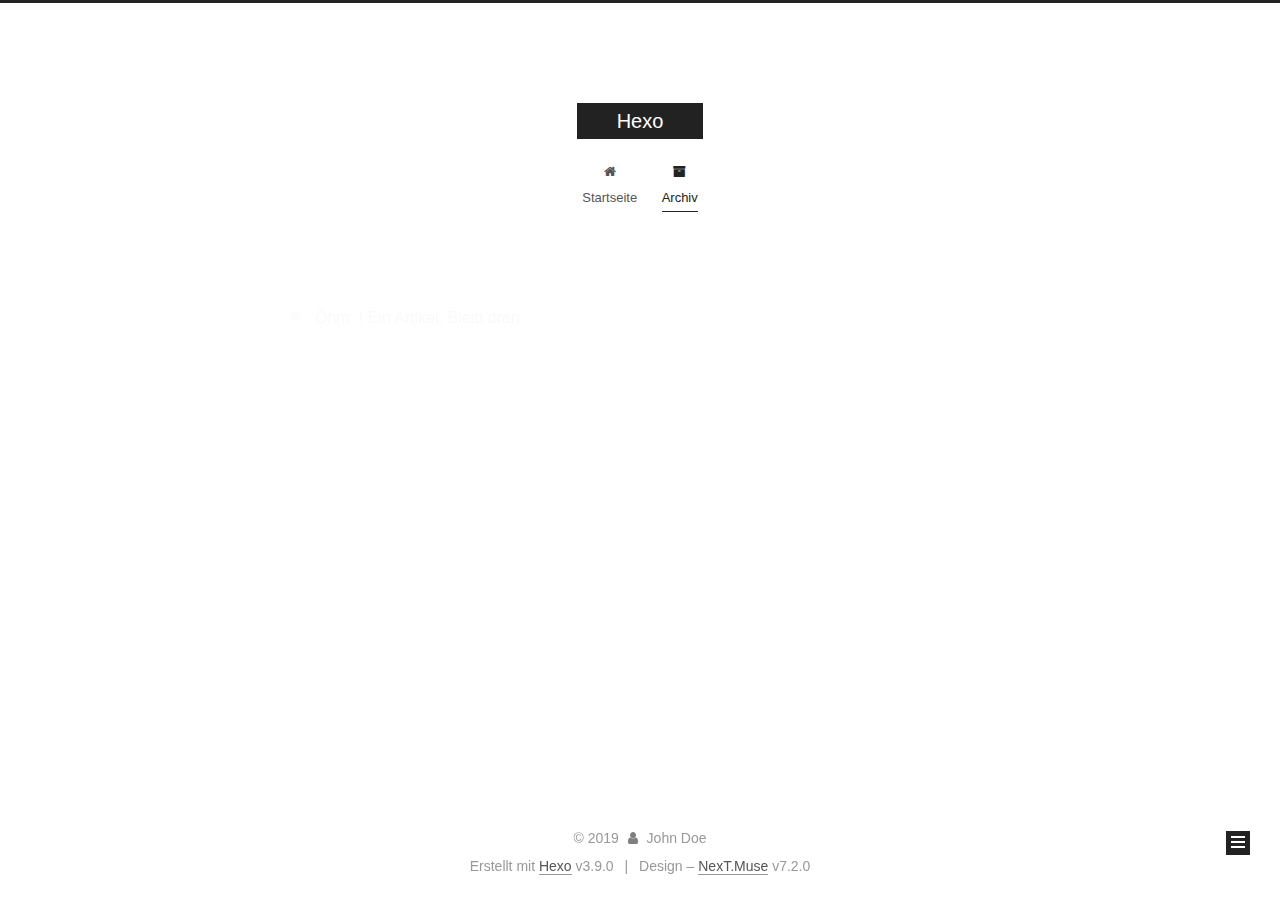
==== archives/index.html @ 7e1bdfa4 "Site updated: 2019-07-08 23:41:55" ====
<!DOCTYPE html>












  


<html class="theme-next muse use-motion" lang>
<head><meta name="generator" content="Hexo 3.9.0">
  <meta charset="UTF-8">
<meta http-equiv="X-UA-Compatible" content="IE=edge">
<meta name="viewport" content="width=device-width, initial-scale=1, maximum-scale=2">
<meta name="theme-color" content="#222">






















<link rel="stylesheet" href="/lib/font-awesome/css/font-awesome.min.css?v=4.7.0">

<link rel="stylesheet" href="/css/main.css?v=7.2.0">


  <link rel="apple-touch-icon" sizes="180x180" href="/images/apple-touch-icon-next.png?v=7.2.0">


  <link rel="icon" type="image/png" sizes="32x32" href="/images/favicon-32x32-next.png?v=7.2.0">


  <link rel="icon" type="image/png" sizes="16x16" href="/images/favicon-16x16-next.png?v=7.2.0">


  <link rel="mask-icon" href="/images/logo.svg?v=7.2.0" color="#222">







<script id="hexo.configurations">
  var NexT = window.NexT || {};
  var CONFIG = {
    root: '/',
    scheme: 'Muse',
    version: '7.2.0',
    sidebar: {"position":"left","display":"post","offset":12,"onmobile":false,"dimmer":false},
    back2top: true,
    back2top_sidebar: false,
    fancybox: false,
    fastclick: false,
    lazyload: false,
    tabs: true,
    motion: {"enable":true,"async":false,"transition":{"post_block":"fadeIn","post_header":"slideDownIn","post_body":"slideDownIn","coll_header":"slideLeftIn","sidebar":"slideUpIn"}},
    algolia: {
      applicationID: '',
      apiKey: '',
      indexName: '',
      hits: {"per_page":10},
      labels: {"input_placeholder":"Search for Posts","hits_empty":"We didn't find any results for the search: ${query}","hits_stats":"${hits} results found in ${time} ms"}
    }
  };
</script>


  




  <meta property="og:type" content="website">
<meta property="og:title" content="Hexo">
<meta property="og:url" content="http://yoursite.com/archives/index.html">
<meta property="og:site_name" content="Hexo">
<meta property="og:locale" content="default">
<meta name="twitter:card" content="summary">
<meta name="twitter:title" content="Hexo">





  
  
  <link rel="canonical" href="http://yoursite.com/archives/">



<script id="page.configurations">
  CONFIG.page = {
    sidebar: "",
  };
</script>

  <title>Archiv | Hexo</title>
  












  <noscript>
  <style>
  .use-motion .motion-element,
  .use-motion .brand,
  .use-motion .menu-item,
  .sidebar-inner,
  .use-motion .post-block,
  .use-motion .pagination,
  .use-motion .comments,
  .use-motion .post-header,
  .use-motion .post-body,
  .use-motion .collection-title { opacity: initial; }

  .use-motion .logo,
  .use-motion .site-title,
  .use-motion .site-subtitle {
    opacity: initial;
    top: initial;
  }

  .use-motion .logo-line-before i { left: initial; }
  .use-motion .logo-line-after i { right: initial; }
  </style>
</noscript>

</head>

<body itemscope itemtype="http://schema.org/WebPage" lang="default">

  
  
    
  

  <div class="container sidebar-position-left page-archive">
    <div class="headband"></div>

    <header id="header" class="header" itemscope itemtype="http://schema.org/WPHeader">
      <div class="header-inner"><div class="site-brand-wrapper">
  <div class="site-meta">
    

    <div class="custom-logo-site-title">
      <a href="/" class="brand" rel="start">
        <span class="logo-line-before"><i></i></span>
        <span class="site-title">Hexo</span>
        <span class="logo-line-after"><i></i></span>
      </a>
    </div>
    
    
  </div>

  <div class="site-nav-toggle">
    <button aria-label="Navigationsleiste an/ausschalten">
      <span class="btn-bar"></span>
      <span class="btn-bar"></span>
      <span class="btn-bar"></span>
    </button>
  </div>
</div>



<nav class="site-nav">
  
    <ul id="menu" class="menu">
      
        
        
        
          
          <li class="menu-item menu-item-home">

    
    
      
    

    

    <a href="/" rel="section"><i class="menu-item-icon fa fa-fw fa-home"></i> <br>Startseite</a>

  </li>
        
        
        
          
          <li class="menu-item menu-item-archives menu-item-active">

    
    
      
    

    

    <a href="/archives/" rel="section"><i class="menu-item-icon fa fa-fw fa-archive"></i> <br>Archiv</a>

  </li>

      
      
    </ul>
  

  
    

    
    
      
      
    
      
      
    
    

  


  

  
</nav>



  



</div>
    </header>

    


    <main id="main" class="main">
      <div class="main-inner">
        <div class="content-wrap">
          
          <div id="content" class="content">
            

  
  
  
  <div class="post-block archive">
    <div id="posts" class="posts-collapse">
      <span class="archive-move-on"></span>

      
      <span class="archive-page-counter">
        
        
        
          
        
        Öhm..! Ein Artikel. Bleib dran.
      </span>
      

      

        
        
        

        
          
          <div class="collection-title">
            <h1 class="archive-year" id="archive-year-2019">2019</h1>
          </div>
        
        

        

  <article class="post post-type-normal" itemscope itemtype="http://schema.org/Article">
    <header class="post-header">

      <h2 class="post-title">
        
          <a class="post-title-link" href="/2019/07/08/hello-world/" itemprop="url">
            
              <span itemprop="name">Hello World</span>
            
          </a>
        
      </h2>

      <div class="post-meta">
        <time class="post-time" itemprop="dateCreated" datetime="2019-07-08T23:32:00+08:00" content="2019-07-08">
          07-08
        </time>
      </div>

    </header>
  </article>



      

    </div>
  </div>
  
  
  

  



          </div>
          

        </div>
        
          
  
  <div class="sidebar-toggle">
    <div class="sidebar-toggle-line-wrap">
      <span class="sidebar-toggle-line sidebar-toggle-line-first"></span>
      <span class="sidebar-toggle-line sidebar-toggle-line-middle"></span>
      <span class="sidebar-toggle-line sidebar-toggle-line-last"></span>
    </div>
  </div>

  <aside id="sidebar" class="sidebar">
    <div class="sidebar-inner">

      

      

      <div class="site-overview-wrap sidebar-panel sidebar-panel-active">
        <div class="site-overview">
          <div class="site-author motion-element" itemprop="author" itemscope itemtype="http://schema.org/Person">
            
              <p class="site-author-name" itemprop="name">John Doe</p>
              <div class="site-description motion-element" itemprop="description"></div>
          </div>

          
            <nav class="site-state motion-element">
              
                <div class="site-state-item site-state-posts">
                
                  <a href="/archives/">
                
                    <span class="site-state-item-count">1</span>
                    <span class="site-state-item-name">Artikel</span>
                  </a>
                </div>
              

              

              
            </nav>
          

          

          

          

          

          
          

          
            
          
          

        </div>
      </div>

      

      

    </div>
  </aside>
  


        
      </div>
    </main>

    <footer id="footer" class="footer">
      <div class="footer-inner">
        <div class="copyright">&copy; <span itemprop="copyrightYear">2019</span>
  <span class="with-love" id="animate">
    <i class="fa fa-user"></i>
  </span>
  <span class="author" itemprop="copyrightHolder">John Doe</span>

  

  
</div>


  <div class="powered-by">Erstellt mit  <a href="https://hexo.io" class="theme-link" rel="noopener" target="_blank">Hexo</a> v3.9.0</div>



  <span class="post-meta-divider">|</span>



  <div class="theme-info">Design – <a href="https://theme-next.org" class="theme-link" rel="noopener" target="_blank">NexT.Muse</a> v7.2.0</div>




        








        
      </div>
    </footer>

    
      <div class="back-to-top">
        <i class="fa fa-arrow-up"></i>
        
      </div>
    

    

    

    
  </div>

  

<script>
  if (Object.prototype.toString.call(window.Promise) !== '[object Function]') {
    window.Promise = null;
  }
</script>


























  
  <script src="/lib/jquery/index.js?v=3.4.1"></script>

  
  <script src="/lib/velocity/velocity.min.js?v=1.2.1"></script>

  
  <script src="/lib/velocity/velocity.ui.min.js?v=1.2.1"></script>


  


  <script src="/js/utils.js?v=7.2.0"></script>

  <script src="/js/motion.js?v=7.2.0"></script>



  
  


  <script src="/js/schemes/muse.js?v=7.2.0"></script>



  

  


  <script src="/js/next-boot.js?v=7.2.0"></script>


  

  

  

  



  




  

  

  

  

  

  

  

  

  

  

  

  

  

  

</body>
</html>
---- css/main.css ----
/* normalize.css v8.0.1 | MIT License | github.com/necolas/normalize.css */
html {
  line-height: 1.15; /* 1 */
  -webkit-text-size-adjust: 100%; /* 2 */
}
body {
  margin: 0;
}
main {
  display: block;
}
h1 {
  font-size: 2em;
  margin: 0.67em 0;
}
hr {
  box-sizing: content-box; /* 1 */
  height: 0; /* 1 */
  overflow: visible; /* 2 */
}
pre {
  font-family: monospace, monospace; /* 1 */
  font-size: 1em; /* 2 */
}
a {
  background-color: transparent;
}
abbr[title] {
  border-bottom: none; /* 1 */
  text-decoration: underline; /* 2 */
  text-decoration: underline dotted; /* 2 */
}
b,
strong {
  font-weight: bolder;
}
code,
kbd,
samp {
  font-family: monospace, monospace; /* 1 */
  font-size: 1em; /* 2 */
}
small {
  font-size: 80%;
}
sub,
sup {
  font-size: 75%;
  line-height: 0;
  position: relative;
  vertical-align: baseline;
}
sub {
  bottom: -0.25em;
}
sup {
  top: -0.5em;
}
img {
  border-style: none;
}
button,
input,
optgroup,
select,
textarea {
  font-family: inherit; /* 1 */
  font-size: 100%; /* 1 */
  line-height: 1.15; /* 1 */
  margin: 0; /* 2 */
}
button,
input {
/* 1 */
  overflow: visible;
}
button,
select {
/* 1 */
  text-transform: none;
}
button,
[type="button"],
[type="reset"],
[type="submit"] {
  -webkit-appearance: button;
}
button::-moz-focus-inner,
[type="button"]::-moz-focus-inner,
[type="reset"]::-moz-focus-inner,
[type="submit"]::-moz-focus-inner {
  border-style: none;
  padding: 0;
}
button:-moz-focusring,
[type="button"]:-moz-focusring,
[type="reset"]:-moz-focusring,
[type="submit"]:-moz-focusring {
  outline: 1px dotted ButtonText;
}
fieldset {
  padding: 0.35em 0.75em 0.625em;
}
legend {
  box-sizing: border-box; /* 1 */
  color: inherit; /* 2 */
  display: table; /* 1 */
  max-width: 100%; /* 1 */
  padding: 0; /* 3 */
  white-space: normal; /* 1 */
}
progress {
  vertical-align: baseline;
}
textarea {
  overflow: auto;
}
[type="checkbox"],
[type="radio"] {
  box-sizing: border-box; /* 1 */
  padding: 0; /* 2 */
}
[type="number"]::-webkit-inner-spin-button,
[type="number"]::-webkit-outer-spin-button {
  height: auto;
}
[type="search"] {
  -webkit-appearance: textfield; /* 1 */
  outline-offset: -2px; /* 2 */
}
[type="search"]::-webkit-search-decoration {
  -webkit-appearance: none;
}
::-webkit-file-upload-button {
  -webkit-appearance: button; /* 1 */
  font: inherit; /* 2 */
}
details {
  display: block;
}
summary {
  display: list-item;
}
template {
  display: none;
}
[hidden] {
  display: none;
}
::selection {
  background: #262a30;
  color: #fff;
}
body {
  position: relative;
  font-family: 'Lato', "PingFang SC", "Microsoft YaHei", sans-serif;
  font-size: 14px;
  line-height: 2;
  color: #555;
  background: #fff;
}
@media (max-width: 991px) {
  body {
    padding-right: 0 !important;
  }
}
@media (min-width: 1200px) {
  body {
    font-size: 16px;
  }
}
h1,
h2,
h3,
h4,
h5,
h6 {
  margin: 20px 0 15px;
  padding: 0;
  font-weight: bold;
  line-height: 1.5;
  font-family: 'Lato', "PingFang SC", "Microsoft YaHei", sans-serif;
}
h1 {
  font-size: 22px;
}
h1 code {
  font-size: 1em;
}
@media (max-width: 767px) {
  h1 {
    font-size: 18px;
  }
  h1 code {
    font-size: 1em;
  }
}
h2 {
  font-size: 20px;
}
h2 code {
  font-size: 1em;
}
@media (max-width: 767px) {
  h2 {
    font-size: 16px;
  }
  h2 code {
    font-size: 1em;
  }
}
h3 {
  font-size: 18px;
}
h3 code {
  font-size: 1em;
}
@media (max-width: 767px) {
  h3 {
    font-size: 14px;
  }
  h3 code {
    font-size: 1em;
  }
}
h4 {
  font-size: 16px;
}
h4 code {
  font-size: 1em;
}
@media (max-width: 767px) {
  h4 {
    font-size: 12px;
  }
  h4 code {
    font-size: 1em;
  }
}
h5 {
  font-size: 14px;
}
h5 code {
  font-size: 1em;
}
@media (max-width: 767px) {
  h5 {
    font-size: 10px;
  }
  h5 code {
    font-size: 1em;
  }
}
h6 {
  font-size: 12px;
}
h6 code {
  font-size: 1em;
}
@media (max-width: 767px) {
  h6 {
    font-size: 8px;
  }
  h6 code {
    font-size: 1em;
  }
}
p {
  margin: 0 0 20px 0;
}
a,
span.exturl {
  overflow-wrap: break-word;
  word-wrap: break-word;
  background-color: transparent;
  color: #555;
  text-decoration: none;
  outline: none;
  border-bottom: 1px solid #999;
  cursor: pointer;
}
a:hover,
span.exturl:hover {
  color: #222;
  border-bottom-color: #222;
}
video {
  max-width: 100%;
  display: block;
  margin-left: auto;
  margin-right: auto;
}
img {
  display: block;
  margin: auto;
  max-width: 100%;
  height: auto;
}
hr {
  margin: 40px 0;
  height: 3px;
  border: none;
  background-color: #ddd;
  background-image: repeating-linear-gradient(-45deg, #fff, #fff 4px, transparent 4px, transparent 8px);
}
blockquote {
  margin: 0;
  padding: 0 15px;
  color: #666;
  border-left: 4px solid #ddd;
}
blockquote cite::before {
  content: "-";
  padding: 0 5px;
}
dt {
  font-weight: 700;
}
dd {
  margin: 0;
  padding: 0;
}
kbd {
  border: 1px solid #ccc;
  border-radius: 0.2em;
  box-shadow: 0.1em 0.1em 0.2em rgba(0,0,0,0.1);
  background-color: #f9f9f9;
  font-family: inherit;
  background-image: linear-gradient(top, #eee, #fff, #eee);
  padding: 0.1em 0.3em;
  white-space: nowrap;
}
.text-left {
  text-align: left;
}
.text-center {
  text-align: center;
}
.text-right {
  text-align: right;
}
.text-justify {
  text-align: justify;
}
.text-nowrap {
  white-space: nowrap;
}
.text-lowercase {
  text-transform: lowercase;
}
.text-uppercase {
  text-transform: uppercase;
}
.text-capitalize {
  text-transform: capitalize;
}
.center-block {
  display: block;
  margin-left: auto;
  margin-right: auto;
}
.clearfix:before,
.clearfix:after {
  content: " ";
  display: table;
}
.clearfix:after {
  clear: both;
}
.pullquote {
  width: 45%;
}
.pullquote.left {
  float: left;
  margin-left: 5px;
  margin-right: 10px;
}
.pullquote.right {
  float: right;
  margin-left: 10px;
  margin-right: 5px;
}
.affix {
  position: fixed;
}
.translation {
  margin-top: -20px;
  font-size: 14px;
  color: #999;
}
.scrollbar-measure {
  width: 100px;
  height: 100px;
  overflow: scroll;
  position: absolute;
  top: -9999px;
}
.use-motion .motion-element {
  opacity: 0;
}
.table-container {
  margin: 20px 0;
  overflow: auto;
  -webkit-overflow-scrolling: touch;
}
.highlight .table-container {
  margin: 0px;
}
table {
  width: 100%;
  border-collapse: collapse;
  border-spacing: 0;
  font-size: 14px;
}
table > tbody > tr:nth-of-type(odd) {
  background-color: #f9f9f9;
}
table > tbody > tr:hover {
  background-color: #f5f5f5;
}
caption,
th,
td {
  padding: 8px;
  text-align: left;
  vertical-align: middle;
  font-weight: normal;
}
th,
td {
  border: 1px solid #ddd;
  border-bottom: 3px solid #ddd;
}
th {
  padding-bottom: 10px;
  font-weight: 700;
}
td {
  border-bottom-width: 1px;
}
html,
body {
  height: 100%;
}
.container {
  position: relative;
}
.header-inner {
  margin: 0 auto;
  padding: 100px 0 70px;
  width: 700px;
}
@media (min-width: 1200px) {
  .container .header-inner {
    width: 800px;
  }
}
@media (min-width: 1600px) {
  .container .header-inner {
    width: 900px;
  }
}
.main-inner {
  margin: 0 auto;
  width: 700px;
}
@media (min-width: 1200px) {
  .container .main-inner {
    width: 800px;
  }
}
@media (min-width: 1600px) {
  .container .main-inner {
    width: 900px;
  }
}
.footer {
  padding: 20px 0;
}
.footer-inner {
  box-sizing: border-box;
  margin: 0px auto;
  width: 700px;
}
@media (min-width: 1200px) {
  .container .footer-inner {
    width: 800px;
  }
}
@media (min-width: 1600px) {
  .container .footer-inner {
    width: 900px;
  }
}
pre,
.highlight {
  margin: 20px 0;
  font-size: 14px;
  color: #4d4d4c;
  background: #f7f7f7;
  line-height: 1.6;
}
pre,
code {
  font-family: consolas, Menlo, "PingFang SC", "Microsoft YaHei", monospace;
}
code {
  overflow-wrap: break-word;
  word-wrap: break-word;
  padding: 2px 4px;
  color: #555;
  background: #eee;
  border-radius: 3px;
  font-size: 14px;
}
pre {
  overflow: auto;
  padding: 10px;
}
pre code {
  padding: 0;
  color: #4d4d4c;
  background: none;
  text-shadow: none;
}
.highlight {
  border-radius: 1px;
}
.highlight pre {
  border: none;
  margin: 0;
  padding: 10px 0;
}
.highlight table {
  margin: 0;
  width: auto;
  border: none;
}
.highlight td {
  border: none;
  padding: 0;
}
.highlight figcaption {
  font-size: 1em;
  color: #4d4d4c;
  line-height: 1em;
  margin: 0em;
  padding: 0.5em;
  background: #eee;
  border-bottom: 1px solid #e9e9e9;
}
.highlight figcaption:before,
.highlight figcaption:after {
  content: " ";
  display: table;
}
.highlight figcaption:after {
  clear: both;
}
.highlight figcaption a {
  float: right;
  color: #4d4d4c;
}
.highlight figcaption a:hover {
  border-bottom-color: #4d4d4c;
}
.highlight .gutter pre {
  padding-left: 10px;
  padding-right: 10px;
  color: #869194;
  text-align: right;
  background-color: #eff2f3;
}
.highlight .code pre {
  width: 100%;
  padding-left: 10px;
  background-color: #f7f7f7;
}
.highlight .line {
  height: 20px;
}
.gutter {
  -webkit-user-select: none;
  -moz-user-select: none;
  -ms-user-select: none;
  user-select: none;
}
.gist table {
  width: auto;
}
.gist table td {
  border: none;
}
pre .deletion {
  background: #fdd;
}
pre .addition {
  background: #dfd;
}
pre .meta {
  color: #8959a8;
}
pre .comment {
  color: #8e908c;
}
pre .variable,
pre .attribute,
pre .tag,
pre .name,
pre .regexp,
pre .ruby .constant,
pre .xml .tag .title,
pre .xml .pi,
pre .xml .doctype,
pre .html .doctype,
pre .css .id,
pre .css .class,
pre .css .pseudo {
  color: #c82829;
}
pre .number,
pre .preprocessor,
pre .built_in,
pre .builtin-name,
pre .literal,
pre .params,
pre .constant,
pre .command {
  color: #f5871f;
}
pre .ruby .class .title,
pre .css .rules .attribute,
pre .string,
pre .symbol,
pre .value,
pre .inheritance,
pre .header,
pre .ruby .symbol,
pre .xml .cdata,
pre .special,
pre .formula {
  color: #718c00;
}
pre .title,
pre .css .hexcolor {
  color: #3e999f;
}
pre .function,
pre .python .decorator,
pre .python .title,
pre .ruby .function .title,
pre .ruby .title .keyword,
pre .perl .sub,
pre .javascript .title,
pre .coffeescript .title {
  color: #4271ae;
}
pre .keyword,
pre .javascript .function {
  color: #8959a8;
}
.posts-expand .post-body img.full-image {
  border: none;
}
.blockquote-center,
.page-home .post-type-quote blockquote,
.page-post-detail .post-type-quote blockquote {
  position: relative;
  margin: 40px 0;
  padding: 0;
  border-left: none;
  text-align: center;
}
.blockquote-center::before,
.page-home .post-type-quote blockquote::before,
.page-post-detail .post-type-quote blockquote::before,
.blockquote-center::after,
.page-home .post-type-quote blockquote::after,
.page-post-detail .post-type-quote blockquote::after {
  position: absolute;
  content: ' ';
  display: block;
  width: 100%;
  height: 24px;
  opacity: 0.2;
  background-repeat: no-repeat;
  background-position: 0 -6px;
  background-size: 22px 22px;
}
.blockquote-center::before,
.page-home .post-type-quote blockquote::before,
.page-post-detail .post-type-quote blockquote::before {
  top: -20px;
  background-image: url("../images/quote-l.svg");
  border-top: 1px solid #ccc;
}
.blockquote-center::after,
.page-home .post-type-quote blockquote::after,
.page-post-detail .post-type-quote blockquote::after {
  bottom: -20px;
  background-image: url("../images/quote-r.svg");
  border-bottom: 1px solid #ccc;
  background-position: 100% 8px;
}
.blockquote-center p,
.page-home .post-type-quote blockquote p,
.page-post-detail .post-type-quote blockquote p,
.blockquote-center div,
.page-home .post-type-quote blockquote div,
.page-post-detail .post-type-quote blockquote div {
  text-align: center;
}
.post .post-body .group-picture img {
  box-sizing: border-box;
  padding: 0 3px;
  border: none;
  margin: 0 auto;
}
.post-body .group-picture-row {
  overflow: hidden;
  margin-bottom: 6px;
}
.post-body .group-picture-column {
  float: left;
  margin-bottom: 10px;
}
.page-archive .group-picture-container {
  overflow: hidden;
}
.page-archive .group-picture-row {
  float: left;
}
.page-archive .group-picture-row:first-child {
  margin-top: 6px;
}
.page-archive .group-picture-column {
  max-width: 150px;
  max-height: 150px;
}
.post-body .label {
  display: inline;
  padding: 0 2px;
}
.post-body .label.default {
  background-color: #f0f0f0;
}
.post-body .label.primary {
  background-color: #efe6f7;
}
.post-body .label.info {
  background-color: #e5f2f8;
}
.post-body .label.success {
  background-color: #e7f4e9;
}
.post-body .label.warning {
  background-color: #fcf6e1;
}
.post-body .label.danger {
  background-color: #fae8eb;
}
.post-body .note {
  position: relative;
  padding: 15px;
  margin-bottom: 20px;
  border: 1px solid #eee;
  border-left-width: 5px;
  border-radius: 3px;
}
.post-body .note h2,
.post-body .note h3,
.post-body .note h4,
.post-body .note h5,
.post-body .note h6 {
  margin-top: 0;
  margin-bottom: 0;
  border-bottom: initial;
  padding-top: 0 !important;
}
.post-body .note p:first-child,
.post-body .note ul:first-child,
.post-body .note ol:first-child,
.post-body .note table:first-child,
.post-body .note pre:first-child,
.post-body .note blockquote:first-child {
  margin-top: 0;
}
.post-body .note p:last-child,
.post-body .note ul:last-child,
.post-body .note ol:last-child,
.post-body .note table:last-child,
.post-body .note pre:last-child,
.post-body .note blockquote:last-child {
  margin-bottom: 0;
}
.post-body .note.default {
  border-left-color: #777;
}
.post-body .note.default h2,
.post-body .note.default h3,
.post-body .note.default h4,
.post-body .note.default h5,
.post-body .note.default h6 {
  color: #777;
}
.post-body .note.primary {
  border-left-color: #6f42c1;
}
.post-body .note.primary h2,
.post-body .note.primary h3,
.post-body .note.primary h4,
.post-body .note.primary h5,
.post-body .note.primary h6 {
  color: #6f42c1;
}
.post-body .note.info {
  border-left-color: #428bca;
}
.post-body .note.info h2,
.post-body .note.info h3,
.post-body .note.info h4,
.post-body .note.info h5,
.post-body .note.info h6 {
  color: #428bca;
}
.post-body .note.success {
  border-left-color: #5cb85c;
}
.post-body .note.success h2,
.post-body .note.success h3,
.post-body .note.success h4,
.post-body .note.success h5,
.post-body .note.success h6 {
  color: #5cb85c;
}
.post-body .note.warning {
  border-left-color: #f0ad4e;
}
.post-body .note.warning h2,
.post-body .note.warning h3,
.post-body .note.warning h4,
.post-body .note.warning h5,
.post-body .note.warning h6 {
  color: #f0ad4e;
}
.post-body .note.danger {
  border-left-color: #d9534f;
}
.post-body .note.danger h2,
.post-body .note.danger h3,
.post-body .note.danger h4,
.post-body .note.danger h5,
.post-body .note.danger h6 {
  color: #d9534f;
}
.post-body .tabs {
  position: relative;
  display: block;
  margin-bottom: 20px;
  padding-top: 10px;
}
.post-body .tabs ul.nav-tabs {
  margin: 0;
  padding: 0;
  display: flex;
  flex-wrap: wrap;
  margin-bottom: -1px;
}
@media (max-width: 413px) {
  .post-body .tabs ul.nav-tabs {
    display: block;
    margin-bottom: 5px;
  }
}
.post-body .tabs ul.nav-tabs li.tab {
  flex-grow: 1;
  list-style-type: none;
  border-top: 3px solid transparent;
  border-right: 1px solid transparent;
  border-bottom: 1px solid #ddd;
  border-left: 1px solid transparent;
}
@media (max-width: 413px) {
  .post-body .tabs ul.nav-tabs li.tab {
    border-top: 1px solid transparent;
    border-right: 1px solid transparent;
    border-bottom: 1px solid transparent;
    border-left: 3px solid transparent;
  }
}
.post-body .tabs ul.nav-tabs li.tab a {
  text-align: center;
  outline: 0;
  border-bottom: initial;
  display: block;
  line-height: 1.8em;
  padding: 0.25em 0.75em;
  transition-duration: 0.2s;
  transition-timing-function: ease-out;
  transition-delay: 0s;
}
.post-body .tabs ul.nav-tabs li.tab a i {
  width: 1.285714285714286em;
}
.post-body .tabs ul.nav-tabs li.tab.active {
  border-top: 3px solid #fc6423;
  border-right: 1px solid #ddd;
  border-bottom: 1px solid transparent;
  border-left: 1px solid #ddd;
}
@media (max-width: 413px) {
  .post-body .tabs ul.nav-tabs li.tab.active {
    border-top: 1px solid #ddd;
    border-right: 1px solid #ddd;
    border-bottom: 1px solid #ddd;
    border-left: 3px solid #fc6423;
  }
}
.post-body .tabs ul.nav-tabs li.tab.active a {
  cursor: default;
  color: #555;
}
.post-body .tabs .tab-content .tab-pane {
  border: 1px solid #ddd;
  padding: 20px 20px 0 20px;
}
.post-body .tabs .tab-content .tab-pane:not(.active) {
  display: none;
}
.post-body .tabs .tab-content .tab-pane.active {
  display: block;
}
.btn {
  display: inline-block;
  padding: 0 20px;
  font-size: 14px;
  color: #fff;
  background: #222;
  border: 2px solid #222;
  text-decoration: none;
  border-radius: 0;
  transition-property: background-color;
  transition-duration: 0.2s;
  transition-timing-function: ease-in-out;
  transition-delay: 0s;
  line-height: 2;
}
.btn:hover {
  border-color: #222;
  color: #222;
  background: #fff;
}
.btn +.btn {
  margin: 0 0 8px 8px;
}
.btn .fa-fw {
  width: 1.285714285714286em;
  text-align: left;
}
.btn-bar {
  display: block;
  width: 22px;
  height: 2px;
  background: #555;
  border-radius: 1px;
}
.btn-bar+.btn-bar {
  margin-top: 4px;
}
.pagination {
  margin: 120px 0 40px;
  text-align: center;
  border-top: 1px solid #eee;
}
.page-number-basic,
.pagination .prev,
.pagination .next,
.pagination .page-number,
.pagination .space {
  display: inline-block;
  position: relative;
  top: -1px;
  margin: 0 10px;
  padding: 0 11px;
}
@media (max-width: 767px) {
  .page-number-basic,
  .pagination .prev,
  .pagination .next,
  .pagination .page-number,
  .pagination .space {
    margin: 0 5px;
  }
}
.pagination .prev,
.pagination .next,
.pagination .page-number {
  border-bottom: 0;
  border-top: 1px solid #eee;
  transition-property: border-color;
  transition-duration: 0.2s;
  transition-timing-function: ease-in-out;
  transition-delay: 0s;
}
.pagination .prev:hover,
.pagination .next:hover,
.pagination .page-number:hover {
  border-top-color: #222;
}
.pagination .space {
  padding: 0;
  margin: 0;
}
.pagination .prev {
  margin-left: 0;
}
.pagination .next {
  margin-right: 0;
}
.pagination .page-number.current {
  color: #fff;
  background: #ccc;
  border-top-color: #ccc;
}
@media (max-width: 767px) {
  .pagination {
    border-top: none;
  }
  .pagination .prev,
  .pagination .next,
  .pagination .page-number {
    margin-bottom: 10px;
    border-top: 0;
    border-bottom: 1px solid #eee;
    padding: 0 10px;
  }
  .pagination .prev:hover,
  .pagination .next:hover,
  .pagination .page-number:hover {
    border-bottom-color: #222;
  }
}
.comments {
  margin: 60px 20px 0;
}
.back-to-top {
  box-sizing: border-box;
  position: fixed;
  bottom: -100px;
  right: 30px;
  z-index: 1050;
  padding: 0 6px;
  width: 24px;
  background: #222;
  font-size: 12px;
  opacity: 1;
  color: #fff;
  cursor: pointer;
  text-align: center;
  transition-property: bottom;
  transition-duration: 0.2s;
  transition-timing-function: ease-in-out;
  transition-delay: 0s;
}
.back-to-top.back-to-top-on {
  bottom: 19px;
}
@media (max-width: 991px) {
  .back-to-top {
    opacity: 0.8;
    right: 20px;
  }
}
.header {
  background: transparent;
}
.header-inner {
  position: relative;
}
.headband {
  height: 3px;
  background: #222;
}
.site-meta {
  margin: 0;
  text-align: center;
}
@media (max-width: 767px) {
  .site-meta {
    text-align: center;
  }
}
.brand {
  position: relative;
  display: inline-block;
  padding: 0 40px;
  color: #fff;
  background: #222;
  border-bottom: none;
}
.brand:hover {
  color: #fff;
}
.logo {
  display: inline-block;
  margin-right: 5px;
  line-height: 36px;
  vertical-align: top;
}
.site-title {
  display: inline-block;
  vertical-align: top;
  line-height: 36px;
  font-size: 20px;
  font-weight: normal;
  font-family: 'Lato', "PingFang SC", "Microsoft YaHei", sans-serif;
}
.site-subtitle {
  margin-top: 10px;
  font-size: 13px;
  color: #999;
}
.use-motion .brand {
  opacity: 0;
}
.use-motion .logo,
.use-motion .site-title,
.use-motion .site-subtitle,
.use-motion .custom-logo-image {
  opacity: 0;
  position: relative;
  top: -10px;
}
.site-nav-toggle {
  display: none;
  position: absolute;
  top: 10px;
  left: 10px;
}
@media (max-width: 767px) {
  .site-nav-toggle {
    display: block;
  }
}
.site-nav-toggle button {
  margin-top: 2px;
  padding: 9px 10px;
  background: transparent;
  border: none;
}
@media (max-width: 767px) {
  .site-nav {
    display: none;
    margin: 0 -10px;
    padding: 0 10px;
    clear: both;
    border-top: 1px solid #ddd;
  }
}
@media (min-width: 768px) and (max-width: 991px) {
  .site-nav {
    display: block !important;
  }
}
@media (min-width: 992px) {
  .site-nav {
    display: block !important;
  }
}
.menu {
  margin-top: 20px;
  padding-left: 0;
  text-align: center;
}
.menu .menu-item {
  display: inline-block;
  margin: 0 10px;
  list-style: none;
}
@media (max-width: 767px) {
  .menu .menu-item {
    margin-top: 10px;
  }
}
.menu .menu-item a,
.menu .menu-item span.exturl {
  display: block;
  font-size: 13px;
  line-height: inherit;
  border-bottom: 1px solid transparent;
  transition-property: border-color;
  transition-duration: 0.2s;
  transition-timing-function: ease-in-out;
  transition-delay: 0s;
}
.menu .menu-item a:hover,
.menu .menu-item span.exturl:hover {
  border-bottom-color: #222;
}
.menu .menu-item .fa {
  margin-right: 5px;
}
.use-motion .menu-item {
  opacity: 0;
}
.post-body {
  overflow-wrap: break-word;
  word-wrap: break-word;
  font-family: 'Lato', "PingFang SC", "Microsoft YaHei", sans-serif;
}
.post-body span.exturl .fa {
  font-size: 14px;
  margin-left: 4px;
}
.post-body .fancybox img {
  display: block !important;
  margin: 0 auto;
  cursor: pointer;
  cursor: zoom-in;
}
.post-body .image-caption,
.post-body .figure .caption {
  margin: -20px auto 15px;
  text-align: center;
  font-size: 14px;
  color: #999;
  font-weight: bold;
  line-height: 1;
}
.post-sticky-flag {
  display: inline-block;
  font-size: 16px;
  transform: rotate(30deg);
}
.use-motion .post-block,
.use-motion .pagination,
.use-motion .comments {
  opacity: 0;
}
.use-motion .post-header {
  opacity: 0;
}
.use-motion .post-body {
  opacity: 0;
}
.use-motion .collection-title {
  opacity: 0;
}
.posts-expand {
  padding-top: 40px;
}
@media (max-width: 767px) {
  .posts-expand {
    margin: 0 20px;
  }
  .post-body .highlight {
    margin-left: 0px;
    margin-right: 0px;
    padding: 0;
  }
}
@media (min-width: 992px) {
  .posts-expand .post-body {
    text-align: justify;
  }
}
@media (max-width: 991px) {
  .posts-expand .post-body {
    text-align: justify;
  }
}
.posts-expand .post-body h2,
.posts-expand .post-body h3,
.posts-expand .post-body h4,
.posts-expand .post-body h5,
.posts-expand .post-body h6 {
  padding-top: 10px;
}
.posts-expand .post-body h2 .header-anchor,
.posts-expand .post-body h3 .header-anchor,
.posts-expand .post-body h4 .header-anchor,
.posts-expand .post-body h5 .header-anchor,
.posts-expand .post-body h6 .header-anchor {
  float: right;
  margin-left: 10px;
  color: #ccc;
  border-bottom-style: none;
  visibility: hidden;
}
.posts-expand .post-body h2 .header-anchor:hover,
.posts-expand .post-body h3 .header-anchor:hover,
.posts-expand .post-body h4 .header-anchor:hover,
.posts-expand .post-body h5 .header-anchor:hover,
.posts-expand .post-body h6 .header-anchor:hover {
  color: inherit;
}
.posts-expand .post-body h2:hover .header-anchor,
.posts-expand .post-body h3:hover .header-anchor,
.posts-expand .post-body h4:hover .header-anchor,
.posts-expand .post-body h5:hover .header-anchor,
.posts-expand .post-body h6:hover .header-anchor {
  visibility: visible;
}
.posts-expand .post-body img {
  box-sizing: border-box;
  margin: 0 auto 25px;
  padding: 3px;
  border: 1px solid #ddd;
}
@media (max-width: 767px) {
  .posts-collapse {
    margin: 0 20px;
  }
  .posts-collapse .post-title,
  .posts-collapse .post-meta {
    display: block;
    width: auto;
    text-align: left;
  }
}
.posts-collapse {
  position: relative;
  z-index: 1010;
  margin-left: 55px;
}
.posts-collapse::after {
  content: " ";
  position: absolute;
  top: 20px;
  left: 0;
  margin-left: -2px;
  width: 4px;
  height: 100%;
  background: #f5f5f5;
  z-index: -1;
}
@media (max-width: 767px) {
  .posts-collapse {
    margin: 0 20px;
  }
}
.posts-collapse .collection-title {
  position: relative;
  margin: 60px 0;
}
.posts-collapse .collection-title h1,
.posts-collapse .collection-title h2 {
  margin-left: 20px;
}
.posts-collapse .collection-title small {
  color: #bbb;
  margin-left: 5px;
}
.posts-collapse .collection-title::before {
  content: " ";
  position: absolute;
  left: 0;
  top: 50%;
  margin-left: -4px;
  margin-top: -4px;
  width: 8px;
  height: 8px;
  background: #bbb;
  border-radius: 50%;
}
.posts-collapse .post {
  margin: 30px 0;
}
.posts-collapse .post-header {
  position: relative;
  transition-duration: 0.2s;
  transition-timing-function: ease-in-out;
  transition-delay: 0s;
  transition-property: border;
  border-bottom: 1px dashed #ccc;
}
.posts-collapse .post-header::before {
  content: " ";
  position: absolute;
  left: 0;
  top: 12px;
  width: 6px;
  height: 6px;
  margin-left: -4px;
  background: #bbb;
  border-radius: 50%;
  border: 1px solid #fff;
  transition-duration: 0.2s;
  transition-timing-function: ease-in-out;
  transition-delay: 0s;
  transition-property: background;
}
.posts-collapse .post-header:hover {
  border-bottom-color: #666;
}
.posts-collapse .post-header:hover::before {
  background: #222;
}
.posts-collapse .post-meta {
  position: absolute;
  font-size: 12px;
  left: 20px;
  top: 5px;
}
.posts-collapse .post-comments-count {
  display: none;
}
.posts-collapse .post-title {
  margin-left: 60px;
  font-size: 16px;
  font-weight: normal;
  line-height: inherit;
}
.posts-collapse .post-title::after {
  margin-left: 3px;
  opacity: 0.6;
}
.posts-collapse .post-title a,
.posts-collapse .post-title span.exturl {
  color: #666;
  border-bottom: none;
}
.page-home .post-type-quote .post-header,
.page-post-detail .post-type-quote .post-header,
.page-home .post-type-quote .post-tags,
.page-post-detail .post-type-quote .post-tags {
  display: none;
}
.posts-expand .post-title {
  overflow-wrap: break-word;
  word-wrap: break-word;
  text-align: center;
  font-weight: 400;
}
.posts-expand .post-title-link {
  display: inline-block;
  position: relative;
  color: #555;
  border-bottom: none;
  line-height: 1.2;
  vertical-align: top;
}
.posts-expand .post-title-link::before {
  content: "";
  position: absolute;
  width: 100%;
  height: 2px;
  bottom: 0;
  left: 0;
  background-color: #000;
  visibility: hidden;
  transform: scaleX(0);
  transition-duration: 0.2s;
  transition-timing-function: ease-in-out;
  transition-delay: 0s;
}
.posts-expand .post-title-link:hover::before {
  visibility: visible;
  transform: scaleX(1);
}
.posts-expand .post-title-link .fa {
  font-size: 20px;
  margin-left: 5px;
}
.posts-expand .post-meta {
  margin: 3px 0 60px 0;
  color: #999;
  font-family: 'Lato', "PingFang SC", "Microsoft YaHei", sans-serif;
  font-size: 12px;
  text-align: center;
}
.posts-expand .post-meta .post-description {
  font-size: 14px;
  margin-top: 2px;
}
.posts-expand .post-meta time {
  border-bottom: 1px dashed #999;
  cursor: help;
}
.post-meta-divider {
  margin: 0 0.5em;
}
.post-meta .post-meta-item + .post-meta-item::before {
  content: "|";
  margin: 0 0.5em;
}
.post-meta-item-icon {
  margin-right: 3px;
}
@media (max-width: 991px) {
  .post-meta-item-icon {
    display: inline-block;
  }
}
@media (max-width: 991px) {
  .post-meta-item-text {
    display: none;
  }
}
.post-button {
  margin-top: 40px;
}
.posts-expand .post-tags {
  margin-top: 40px;
  text-align: center;
}
.posts-expand .post-tags a {
  display: inline-block;
  margin-right: 10px;
  font-size: 13px;
}
.post-nav {
  display: table;
  margin-top: 15px;
  width: 100%;
  border-top: 1px solid #eee;
}
.post-nav-divider {
  display: table-cell;
  width: 10%;
}
.post-nav-item {
  display: table-cell;
  padding: 10px 0 0 0;
  width: 45%;
  vertical-align: top;
}
.post-nav-item a {
  position: relative;
  display: block;
  line-height: 25px;
  font-size: 14px;
  color: #555;
  border-bottom: none;
}
.post-nav-item a:hover {
  color: #222;
  border-bottom: none;
}
.post-nav-item a:active {
  top: 2px;
}
.post-nav-item .fa {
  font-size: 12px;
  margin-right: 5px;
}
.post-nav-next a {
  padding-left: 5px;
}
.post-nav-prev {
  text-align: right;
}
.post-nav-prev a {
  padding-right: 5px;
}
.post-nav-prev .fa {
  margin-left: 5px;
}
.posts-expand .post-eof {
  margin: 80px auto 60px;
  width: 8%;
  height: 1px;
  background: #ccc;
  text-align: center;
}
.post:last-child .post-eof {
  display: none;
}
.post-gallery {
  display: table;
  table-layout: fixed;
  width: 100%;
  border-collapse: separate;
}
.post-gallery-row {
  display: table-row;
}
.post-gallery .post-gallery-img {
  display: table-cell;
  text-align: center;
  vertical-align: middle;
  border: none;
}
.post-gallery .post-gallery-img img {
  max-width: 100%;
  max-height: 100%;
  border: none;
}
.fancybox-close,
.fancybox-close:hover {
  border: none;
}
.rtl.post-body p,
.rtl.post-body a,
.rtl.post-body h1,
.rtl.post-body h2,
.rtl.post-body h3,
.rtl.post-body h4,
.rtl.post-body h5,
.rtl.post-body h6,
.rtl.post-body li,
.rtl.post-body ul,
.rtl.post-body ol {
  direction: rtl;
  font-family: UKIJ Ekran;
}
.rtl.post-title {
  font-family: UKIJ Ekran;
}
.sidebar {
  position: fixed;
  right: 0;
  top: 0;
  bottom: 0;
  width: 0;
  z-index: 1040;
  box-shadow: inset 0 2px 6px #000;
  background: #222;
}
.sidebar a,
.sidebar span.exturl {
  color: #999;
  border-bottom-color: #555;
}
.sidebar a:hover,
.sidebar span.exturl:hover {
  color: #eee;
  border-bottom-color: #eee;
}
@media (max-width: 991px) {
  .sidebar {
    display: none;
  }
}
.sidebar-inner {
  position: relative;
  padding: 20px 10px;
  color: #999;
  text-align: center;
}
.site-overview-wrap {
  overflow: hidden;
}
.site-overview {
  overflow-y: auto;
  overflow-x: hidden;
}
.cc-license {
  margin-top: 10px;
  text-align: center;
}
.cc-license .cc-opacity {
  opacity: 0.7;
  border-bottom: none;
}
.cc-license .cc-opacity:hover {
  opacity: 0.9;
}
.cc-license img {
  display: inline-block;
}
.sidebar-toggle {
  position: fixed;
  right: 30px;
  bottom: 45px;
  width: 14px;
  height: 14px;
  padding: 5px;
  background: #222;
  line-height: 0;
  z-index: 1050;
  cursor: pointer;
}
@media (max-width: 991px) {
  .sidebar-toggle {
    opacity: 0.8;
    right: 20px;
    display: none;
  }
}
.sidebar-toggle-line {
  position: relative;
  display: inline-block;
  vertical-align: top;
  height: 2px;
  width: 100%;
  background: #fff;
  margin-top: 3px;
}
.sidebar-toggle-line:first-child {
  margin-top: 0;
}
.site-author-image {
  display: block;
  margin: 0 auto;
  padding: 2px;
  max-width: 96px;
  height: auto;
  border: 2px solid #333;
  opacity: 1;
}
.site-author-name {
  margin: 5px 0 0;
  text-align: center;
  color: #f5f5f5;
  font-weight: normal;
}
.site-description {
  margin-top: 5px;
  text-align: center;
  font-size: 14px;
  color: #999;
}
.links-of-author {
  margin-top: 20px;
}
.links-of-author a,
.links-of-author span.exturl {
  display: inline-block;
  vertical-align: middle;
  margin-right: 10px;
  margin-bottom: 10px;
  border-bottom-color: #555;
  font-size: 13px;
}
.links-of-author a:before,
.links-of-author span.exturl:before {
  display: inline-block;
  vertical-align: middle;
  margin-right: 3px;
  content: " ";
  width: 4px;
  height: 4px;
  border-radius: 50%;
  background: #5d8738;
}
.feed-link,
.chat {
  margin-top: 10px;
}
.feed-link a,
.chat a {
  display: inline-block;
  padding: 0 15px;
  color: #fc6423;
  border: 1px solid #fc6423 !important;
  border-radius: 4px;
}
.feed-link a i,
.chat a i {
  color: #fc6423;
  font-size: 14px;
}
.feed-link a:hover,
.chat a:hover {
  color: #fff;
  background: #fc6423;
}
.feed-link a:hover i,
.chat a:hover i {
  color: #fff;
}
.links-of-blogroll {
  margin-top: 10px;
  font-size: 13px;
}
.links-of-blogroll-title {
  margin-top: 0;
  font-size: 14px;
  font-weight: 600;
}
.links-of-blogroll-list {
  margin: 0;
  padding: 0;
  list-style: none;
}
.links-of-blogroll-item {
  padding: 2px 10px;
}
.links-of-blogroll-item a,
.links-of-blogroll-item span.exturl {
  max-width: 280px;
  box-sizing: border-box;
  display: inline-block;
  overflow: hidden;
  white-space: nowrap;
  text-overflow: ellipsis;
}
.sidebar-nav {
  margin: 0 0 20px;
  padding-left: 0;
}
.sidebar-nav li {
  display: inline-block;
  cursor: pointer;
  border-bottom: 1px solid transparent;
  font-size: 14px;
  color: #555;
}
.sidebar-nav li:hover {
  color: #f5f5f5;
}
.page-post-detail .sidebar-nav-toc {
  padding: 0 5px;
}
.page-post-detail .sidebar-nav-overview {
  margin-left: 10px;
}
.sidebar-nav .sidebar-nav-active {
  color: #87daff;
  border-bottom-color: #87daff;
}
.sidebar-nav .sidebar-nav-active:hover {
  color: #87daff;
}
.sidebar-panel {
  display: none;
}
.sidebar-panel-active {
  display: block;
}
.site-state {
  display: flex;
  justify-content: center;
  overflow: hidden;
  line-height: 1.4;
  white-space: nowrap;
  text-align: center;
  margin-top: 10px;
}
.site-state-item {
  padding: 0 15px;
  border-left: 1px solid #333;
}
.site-state-item:first-child {
  border-left: none;
}
.site-state-item a {
  border-bottom: none;
}
.site-state-item-count {
  display: block;
  text-align: center;
  color: inherit;
  font-weight: 600;
  font-size: 18px;
}
.site-state-item-name {
  font-size: 13px;
  color: inherit;
}
.post-toc-empty {
  font-size: 14px;
  color: #666;
}
.post-toc-wrap {
  overflow: hidden;
}
.post-toc {
  overflow: auto;
}
.post-toc ol {
  margin: 0;
  padding: 0 2px 5px 10px;
  text-align: left;
  list-style: none;
  font-size: 14px;
}
.post-toc ol > ol {
  padding-left: 0;
}
.post-toc ol a {
  transition-duration: 0.2s;
  transition-timing-function: ease-in-out;
  transition-delay: 0s;
  transition-property: all;
  color: #999;
  border-bottom-color: #555;
}
.post-toc ol a:hover {
  color: #ccc;
  border-bottom-color: #ccc;
}
.post-toc .nav-item {
  overflow: hidden;
  text-overflow: ellipsis;
  white-space: nowrap;
  line-height: 1.8;
}
.post-toc .nav .nav-child {
  display: none;
}
.post-toc .nav .active > .nav-child {
  display: block;
}
.post-toc .nav .active-current > .nav-child {
  display: block;
}
.post-toc .nav .active-current > .nav-child > .nav-item {
  display: block;
}
.post-toc .nav .active > a {
  color: #87daff;
  border-bottom-color: #87daff;
}
.post-toc .nav .active-current > a {
  color: #87daff;
}
.post-toc .nav .active-current > a:hover {
  color: #87daff;
}
.footer {
  font-size: 14px;
  color: #999;
}
.footer img {
  border: none;
}
.footer-inner {
  text-align: center;
}
.with-love {
  display: inline-block;
  margin: 0 5px;
  color: #808080;
}
.powered-by,
.theme-info {
  display: inline-block;
}
@-moz-keyframes iconAnimate {
  0%, 100% {
    transform: scale(1);
  }
  10%, 30% {
    transform: scale(0.9);
  }
  20%, 40%, 60%, 80% {
    transform: scale(1.1);
  }
  50%, 70% {
    transform: scale(1.1);
  }
}
@-webkit-keyframes iconAnimate {
  0%, 100% {
    transform: scale(1);
  }
  10%, 30% {
    transform: scale(0.9);
  }
  20%, 40%, 60%, 80% {
    transform: scale(1.1);
  }
  50%, 70% {
    transform: scale(1.1);
  }
}
@-o-keyframes iconAnimate {
  0%, 100% {
    transform: scale(1);
  }
  10%, 30% {
    transform: scale(0.9);
  }
  20%, 40%, 60%, 80% {
    transform: scale(1.1);
  }
  50%, 70% {
    transform: scale(1.1);
  }
}
@keyframes iconAnimate {
  0%, 100% {
    transform: scale(1);
  }
  10%, 30% {
    transform: scale(0.9);
  }
  20%, 40%, 60%, 80% {
    transform: scale(1.1);
  }
  50%, 70% {
    transform: scale(1.1);
  }
}
.local-search-pop-overlay {
  position: fixed;
  width: 100%;
  height: 100%;
  top: 0;
  left: 0;
  z-index: 2080;
  background-color: rgba(0,0,0,0.3);
}
.local-search-popup {
  display: none;
  position: fixed;
  top: 10%;
  left: 50%;
  margin-left: -350px;
  width: 700px;
  height: 80%;
  padding: 0;
  background: #fff;
  color: #333;
  z-index: 9999;
  border-radius: 5px;
}
@media (max-width: 767px) {
  .local-search-popup {
    padding: 0;
    top: 0;
    left: 0;
    margin: 0;
    width: 100%;
    height: 100%;
    border-radius: 0;
  }
}
.local-search-popup ul.search-result-list {
  padding: 0;
  margin: 0 5px;
}
.local-search-popup p.search-result {
  border-bottom: 1px dashed #ccc;
  padding: 5px 0;
}
.local-search-popup a.search-result-title {
  font-weight: bold;
  font-size: 16px;
}
.local-search-popup .search-keyword {
  border-bottom: 1px dashed #f00;
  font-weight: bold;
  color: #f00;
}
.local-search-popup .local-search-header {
  padding: 5px;
  height: 36px;
  background: #f5f5f5;
  border-top-left-radius: 5px;
  border-top-right-radius: 5px;
}
.local-search-popup #local-search-result {
  overflow: auto;
  position: relative;
  padding: 5px 25px;
  height: calc(100% - 55px);
}
.local-search-popup .local-search-input-wrapper {
  display: inline-block;
  width: calc(100% - 90px);
  height: 36px;
  line-height: 36px;
  padding: 0 5px;
}
.local-search-popup .local-search-input-wrapper input {
  padding: 8px 0;
  height: 20px;
  display: block;
  width: 100%;
  outline: none;
  border: none;
  background: transparent;
  vertical-align: middle;
}
.local-search-popup .search-icon,
.local-search-popup .popup-btn-close {
  display: inline-block;
  font-size: 18px;
  color: #999;
  height: 36px;
  width: 18px;
  padding-left: 10px;
  padding-right: 10px;
}
.local-search-popup .search-icon {
  float: left;
}
.local-search-popup .popup-btn-close {
  border-left: 1px solid #eee;
  float: right;
  cursor: pointer;
}
.local-search-popup #no-result {
  position: absolute;
  left: 50%;
  top: 50%;
  transform: translate(-50%, -50%);
  color: #ccc;
}
.page-archive .archive-page-counter {
  position: relative;
  top: 3px;
  left: 20px;
}
@media (max-width: 767px) {
  .page-archive .archive-page-counter {
    top: 5px;
  }
}
.page-archive .posts-collapse .archive-move-on {
  position: absolute;
  top: 11px;
  left: 0;
  margin-left: -6px;
  width: 10px;
  height: 10px;
  opacity: 0.5;
  background: #555;
  border: 1px solid #fff;
  border-radius: 50%;
}
.page-archive .fa-external-link {
  font-size: 15px;
  margin-left: 5px;
}
.category-all-page .category-all-title {
  text-align: center;
}
.category-all-page .category-all {
  margin-top: 20px;
}
.category-all-page .category-list {
  margin: 0;
  padding: 0;
  list-style: none;
}
.category-all-page .category-list-item {
  margin: 5px 10px;
}
.category-all-page .category-list-count {
  color: #bbb;
}
.category-all-page .category-list-count:before {
  display: inline;
  content: " (";
}
.category-all-page .category-list-count:after {
  display: inline;
  content: ") ";
}
.category-all-page .category-list-child {
  padding-left: 10px;
}
#event-list {
  padding-left: 30px;
}
#event-list hr {
  margin: 20px 0 45px 0 !important;
  background: #222;
}
#event-list hr:after {
  display: inline-block;
  content: 'NOW';
  background: #222;
  color: #fff;
  font-weight: bold;
  text-align: right;
  padding: 0 5px;
}
#event-list li.event {
  margin: 20px 0px;
  background: #f9f9f9;
  padding-left: 10px;
  min-height: 40px;
}
#event-list li.event h2.event-summary {
  margin: 0;
  padding-bottom: 3px;
}
#event-list li.event h2.event-summary:before {
  display: inline-block;
  font-family: FontAwesome;
  font-size: 8px;
  content: '\f111';
  vertical-align: middle;
  margin-right: 25px;
  color: #bbb;
}
#event-list li.event span.event-relative-time {
  display: inline-block;
  font-size: 12px;
  font-weight: 400;
  padding-left: 12px;
  color: #bbb;
}
#event-list li.event span.event-details {
  display: block;
  color: #bbb;
  margin-left: 56px;
  padding-top: 3px;
  padding-bottom: 6px;
  text-indent: -24px;
  line-height: 18px;
}
#event-list li.event span.event-details:before {
  text-indent: 0;
  display: inline-block;
  width: 14px;
  font-family: FontAwesome;
  text-align: center;
  margin-right: 9px;
  color: #bbb;
}
#event-list li.event span.event-details.event-location:before {
  content: '\f041';
}
#event-list li.event span.event-details.event-duration:before {
  content: '\f017';
}
#event-list li.event-past {
  background: #fcfcfc;
  padding: 15px 0 15px 10px;
}
#event-list li.event-past > * {
  opacity: 0.9;
}
#event-list li.event-past h2.event-summary {
  color: #bbb;
}
#event-list li.event-past h2.event-summary:before {
  color: #dfdfdf;
}
#event-list li.event-now {
  background: #222;
  color: #fff;
  padding: 15px 0 15px 10px;
}
#event-list li.event-now h2.event-summary:before {
  transform: scale(1.2);
  color: #fff;
  animation: dot-flash 1s alternate infinite ease-in-out;
}
#event-list li.event-now * {
  color: #fff !important;
}
#event-list li.event-future {
  background: #222;
  color: #fff;
  padding: 15px 0 15px 10px;
}
#event-list li.event-future h2.event-summary:before {
  transform: scale(1.2);
  color: #fff;
  animation: dot-flash 1s alternate infinite ease-in-out;
}
#event-list li.event-future * {
  color: #fff !important;
}
@-moz-keyframes dot-flash {
  from {
    opacity: 1;
    transform: scale(1.1);
  }
  to {
    opacity: 0;
    transform: scale(1);
  }
}
@-webkit-keyframes dot-flash {
  from {
    opacity: 1;
    transform: scale(1.1);
  }
  to {
    opacity: 0;
    transform: scale(1);
  }
}
@-o-keyframes dot-flash {
  from {
    opacity: 1;
    transform: scale(1.1);
  }
  to {
    opacity: 0;
    transform: scale(1);
  }
}
@keyframes dot-flash {
  from {
    opacity: 1;
    transform: scale(1.1);
  }
  to {
    opacity: 0;
    transform: scale(1);
  }
}
.page-post-detail .sidebar-toggle-line {
  background: #87daff;
}
.page-post-detail .comments {
  overflow: hidden;
}
ul.breadcrumb {
  list-style: none;
  margin: 1em 0;
  padding: 0 2em;
  text-align: center;
  font-size: 12px;
}
ul.breadcrumb li {
  display: inline;
}
ul.breadcrumb li+li:before {
  padding: 0.5em;
  font-weight: normal;
  content: "/\00a0";
}
ul.breadcrumb li+li:last-child {
  font-weight: bold;
}
.tag-cloud {
  text-align: center;
}
.tag-cloud a {
  display: inline-block;
  margin: 10px;
}
.tag-cloud a:hover {
  color: #222 !important;
}
@media (max-width: 767px) {
  .header-inner,
  .container .main-inner,
  .footer-inner {
    width: auto;
  }
}
embed {
  display: block;
  margin: 0px auto 25px auto;
}
.custom-logo .site-meta-headline {
  text-align: center;
}
.custom-logo .brand {
  background: none;
}
.custom-logo .site-title {
  margin: 10px auto 0;
  font-size: 24px;
  color: #222;
}
.custom-logo .site-title a {
  border: none;
}
.custom-logo-image {
  margin: 0 auto;
  padding: 5px;
  max-width: 150px;
  background: #fff;
}
@media (max-width: 767px) {
  .site-nav {
    position: absolute;
    left: 0;
    top: 52px;
    margin: 0;
    width: 100%;
    padding: 0;
    background: #fff;
    border-bottom: 1px solid #ddd;
    z-index: 1030;
  }
}
@media (max-width: 767px) {
  .menu {
    text-align: left;
  }
}
.menu-item-active a,
.menu .menu-item a:hover,
.menu .menu-item span.exturl:hover {
  border-bottom-color: #222 !important;
  color: #222;
}
@media (max-width: 767px) {
  .menu-item-active a,
  .menu .menu-item a:hover,
  .menu .menu-item span.exturl:hover {
    border-bottom: 1px dotted #ddd !important;
  }
}
@media (max-width: 767px) {
  .menu .menu-item {
    display: block;
    margin: 0 10px;
    vertical-align: top;
  }
}
.menu .menu-item .badge {
  display: inline-block;
  padding: 1px 4px;
  margin-left: 5px;
  font-weight: 700;
  line-height: 1;
  text-align: center;
  white-space: nowrap;
  background-color: #eee;
}
@media (max-width: 767px) {
  .menu .menu-item .badge {
    float: right;
    margin: 0.35em 0 0 0;
  }
}
@media (max-width: 767px) {
  .menu .menu-item br {
    display: none;
  }
}
@media (max-width: 767px) {
  .menu .menu-item a,
  .menu .menu-item span.exturl {
    padding: 5px 10px;
  }
}
@media (hover: none) {
  .menu .menu-item a:hover,
  .menu .menu-item span.exturl:hover {
    border-bottom-color: transparent !important;
  }
}
@media (min-width: 768px) and (max-width: 991px) {
  .menu .menu-item .fa {
    width: 100%;
  }
}
@media (min-width: 992px) {
  .menu .menu-item .fa {
    width: 100%;
  }
}
.site-search form {
  display: none;
}
.links-of-blogroll-inline .links-of-blogroll-item {
  display: inline-block;
}
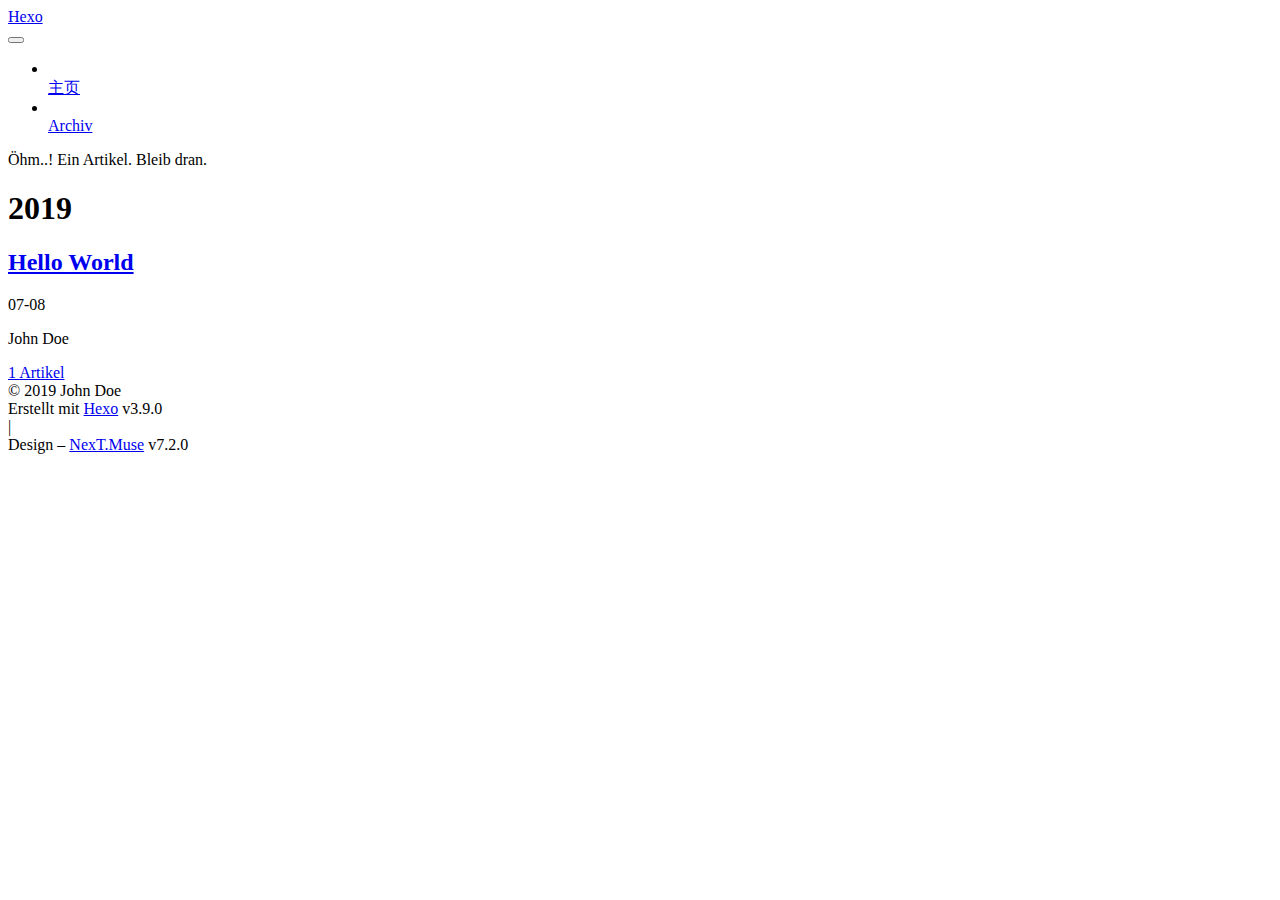
==== commit 7f871c68: "Site updated: 2019-07-09 00:01:26" ====
--- a/archives/index.html
+++ b/archives/index.html
@@ -42,21 +42,21 @@
 
 
 
-<link rel="stylesheet" href="/lib/font-awesome/css/font-awesome.min.css?v=4.7.0">
-
-<link rel="stylesheet" href="/css/main.css?v=7.2.0">
-
-
-  <link rel="apple-touch-icon" sizes="180x180" href="/images/apple-touch-icon-next.png?v=7.2.0">
-
-
-  <link rel="icon" type="image/png" sizes="32x32" href="/images/favicon-32x32-next.png?v=7.2.0">
-
-
-  <link rel="icon" type="image/png" sizes="16x16" href="/images/favicon-16x16-next.png?v=7.2.0">
-
-
-  <link rel="mask-icon" href="/images/logo.svg?v=7.2.0" color="#222">
+<link rel="stylesheet" href="/blog/lib/font-awesome/css/font-awesome.min.css?v=4.7.0">
+
+<link rel="stylesheet" href="/blog/css/main.css?v=7.2.0">
+
+
+  <link rel="apple-touch-icon" sizes="180x180" href="/blog/images/apple-touch-icon-next.png?v=7.2.0">
+
+
+  <link rel="icon" type="image/png" sizes="32x32" href="/blog/images/favicon-32x32-next.png?v=7.2.0">
+
+
+  <link rel="icon" type="image/png" sizes="16x16" href="/blog/images/favicon-16x16-next.png?v=7.2.0">
+
+
+  <link rel="mask-icon" href="/blog/images/logo.svg?v=7.2.0" color="#222">
 
 
 
@@ -67,7 +67,7 @@
 <script id="hexo.configurations">
   var NexT = window.NexT || {};
   var CONFIG = {
-    root: '/',
+    root: '/blog/',
     scheme: 'Muse',
     version: '7.2.0',
     sidebar: {"position":"left","display":"post","offset":12,"onmobile":false,"dimmer":false},
@@ -175,7 +175,7 @@
     
 
     <div class="custom-logo-site-title">
-      <a href="/" class="brand" rel="start">
+      <a href="/blog/" class="brand" rel="start">
         <span class="logo-line-before"><i></i></span>
         <span class="site-title">Hexo</span>
         <span class="logo-line-after"><i></i></span>
@@ -204,16 +204,16 @@
         
         
           
-          <li class="menu-item menu-item-home">
-
-    
-    
-      
-    
-
-    
-
-    <a href="/" rel="section"><i class="menu-item-icon fa fa-fw fa-home"></i> <br>Startseite</a>
+          <li class="menu-item menu-item-主页">
+
+    
+    
+      
+    
+
+    
+
+    <a href="/blog/" rel="section"><i class="menu-item-icon fa fa-fw fa-home"></i> <br>主页</a>
 
   </li>
         
@@ -229,7 +229,7 @@
 
     
 
-    <a href="/archives/" rel="section"><i class="menu-item-icon fa fa-fw fa-archive"></i> <br>Archiv</a>
+    <a href="/blog/archives/" rel="section"><i class="menu-item-icon fa fa-fw fa-archive"></i> <br>Archiv</a>
 
   </li>
 
@@ -317,7 +317,7 @@
 
       <h2 class="post-title">
         
-          <a class="post-title-link" href="/2019/07/08/hello-world/" itemprop="url">
+          <a class="post-title-link" href="/blog/2019/07/08/hello-world/" itemprop="url">
             
               <span itemprop="name">Hello World</span>
             
@@ -383,7 +383,7 @@
               
                 <div class="site-state-item site-state-posts">
                 
-                  <a href="/archives/">
+                  <a href="/blog/archives/">
                 
                     <span class="site-state-item-count">1</span>
                     <span class="site-state-item-name">Artikel</span>
@@ -517,38 +517,38 @@
 
 
   
-  <script src="/lib/jquery/index.js?v=3.4.1"></script>
-
-  
-  <script src="/lib/velocity/velocity.min.js?v=1.2.1"></script>
-
-  
-  <script src="/lib/velocity/velocity.ui.min.js?v=1.2.1"></script>
-
-
-  
-
-
-  <script src="/js/utils.js?v=7.2.0"></script>
-
-  <script src="/js/motion.js?v=7.2.0"></script>
-
-
-
-  
-  
-
-
-  <script src="/js/schemes/muse.js?v=7.2.0"></script>
-
-
-
-  
-
-  
-
-
-  <script src="/js/next-boot.js?v=7.2.0"></script>
+  <script src="/blog/lib/jquery/index.js?v=3.4.1"></script>
+
+  
+  <script src="/blog/lib/velocity/velocity.min.js?v=1.2.1"></script>
+
+  
+  <script src="/blog/lib/velocity/velocity.ui.min.js?v=1.2.1"></script>
+
+
+  
+
+
+  <script src="/blog/js/utils.js?v=7.2.0"></script>
+
+  <script src="/blog/js/motion.js?v=7.2.0"></script>
+
+
+
+  
+  
+
+
+  <script src="/blog/js/schemes/muse.js?v=7.2.0"></script>
+
+
+
+  
+
+  
+
+
+  <script src="/blog/js/next-boot.js?v=7.2.0"></script>
 
 
   
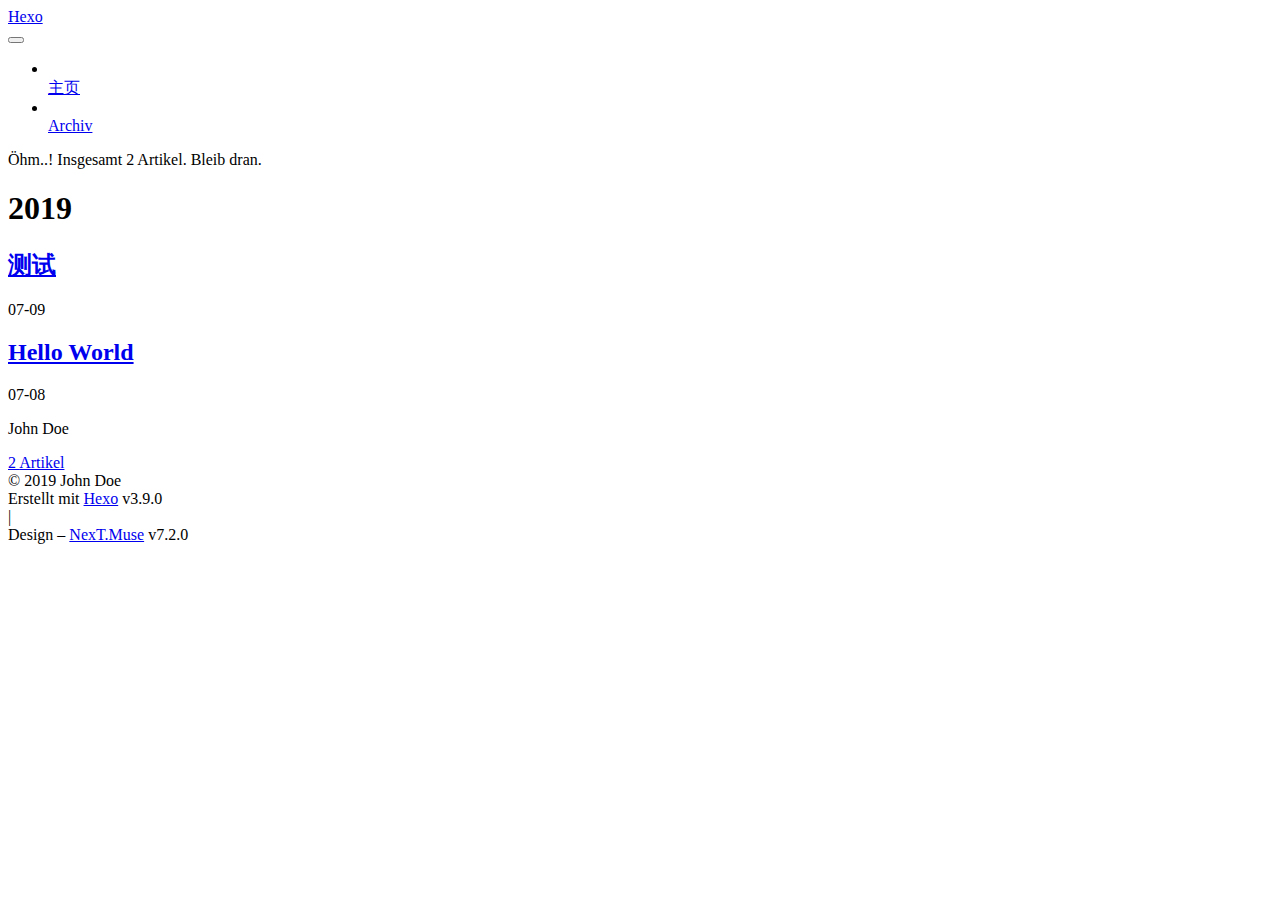
==== commit 4bbd6bf4: "Site updated: 2019-07-09 00:07:25" ====
--- a/archives/index.html
+++ b/archives/index.html
@@ -292,7 +292,7 @@
         
           
         
-        Öhm..! Ein Artikel. Bleib dran.
+        Öhm..! Insgesamt 2 Artikel. Bleib dran.
       </span>
       
 
@@ -307,6 +307,41 @@
           <div class="collection-title">
             <h1 class="archive-year" id="archive-year-2019">2019</h1>
           </div>
+        
+        
+
+        
+
+  <article class="post post-type-normal" itemscope itemtype="http://schema.org/Article">
+    <header class="post-header">
+
+      <h2 class="post-title">
+        
+          <a class="post-title-link" href="/blog/2019/07/09/测试/" itemprop="url">
+            
+              <span itemprop="name">测试</span>
+            
+          </a>
+        
+      </h2>
+
+      <div class="post-meta">
+        <time class="post-time" itemprop="dateCreated" datetime="2019-07-09T00:03:39+08:00" content="2019-07-09">
+          07-09
+        </time>
+      </div>
+
+    </header>
+  </article>
+
+
+
+      
+
+        
+        
+        
+
         
         
 
@@ -385,7 +420,7 @@
                 
                   <a href="/blog/archives/">
                 
-                    <span class="site-state-item-count">1</span>
+                    <span class="site-state-item-count">2</span>
                     <span class="site-state-item-name">Artikel</span>
                   </a>
                 </div>
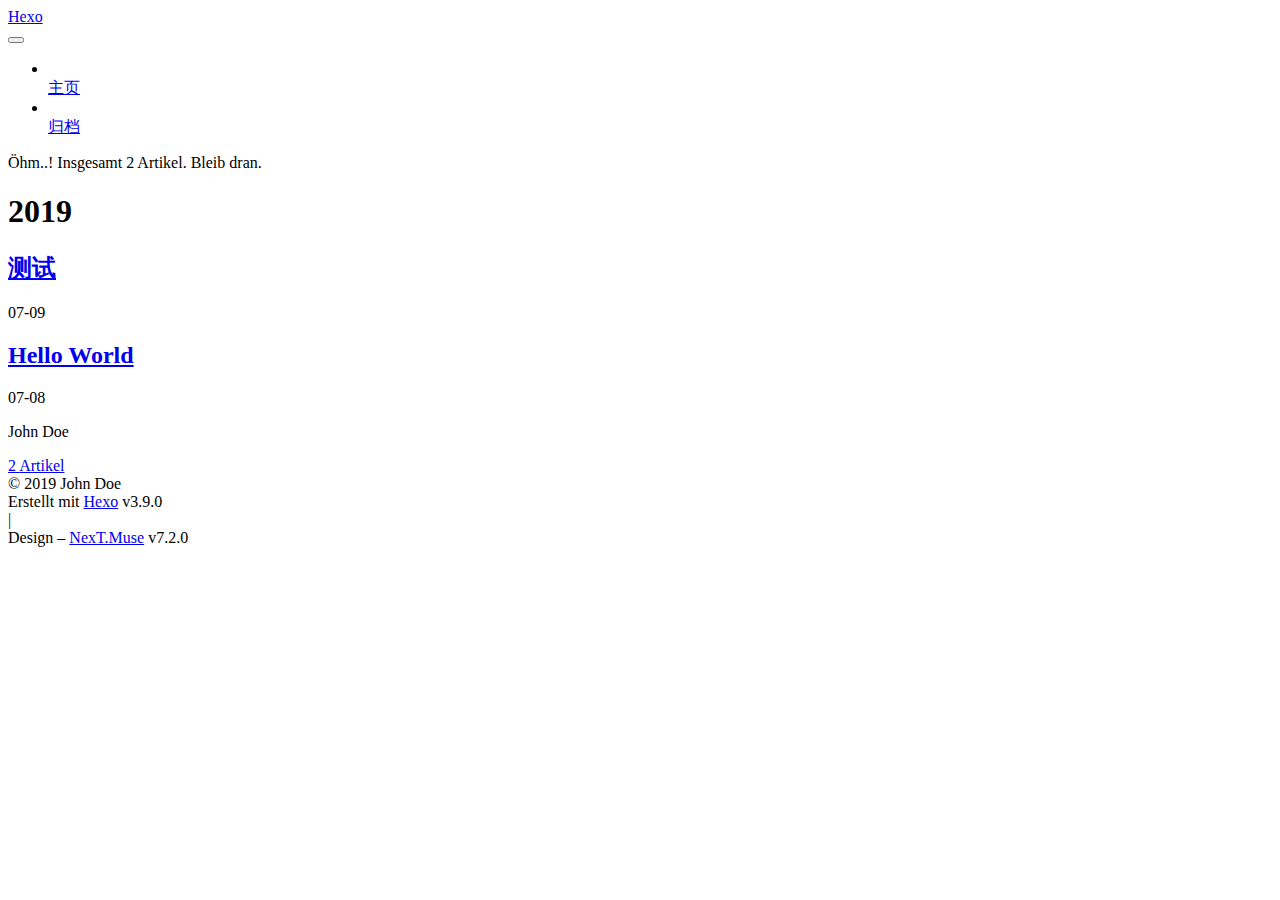
==== commit 4ce8f4eb: "Site updated: 2019-07-09 00:08:26" ====
--- a/archives/index.html
+++ b/archives/index.html
@@ -220,16 +220,16 @@
         
         
           
-          <li class="menu-item menu-item-archives menu-item-active">
-
-    
-    
-      
-    
-
-    
-
-    <a href="/blog/archives/" rel="section"><i class="menu-item-icon fa fa-fw fa-archive"></i> <br>Archiv</a>
+          <li class="menu-item menu-item-归档 menu-item-active">
+
+    
+    
+      
+    
+
+    
+
+    <a href="/blog/archives/" rel="section"><i class="menu-item-icon fa fa-fw fa-archive"></i> <br>归档</a>
 
   </li>
 
@@ -418,7 +418,7 @@
               
                 <div class="site-state-item site-state-posts">
                 
-                  <a href="/blog/archives/">
+                  <a href="/blog/archives">
                 
                     <span class="site-state-item-count">2</span>
                     <span class="site-state-item-name">Artikel</span>
